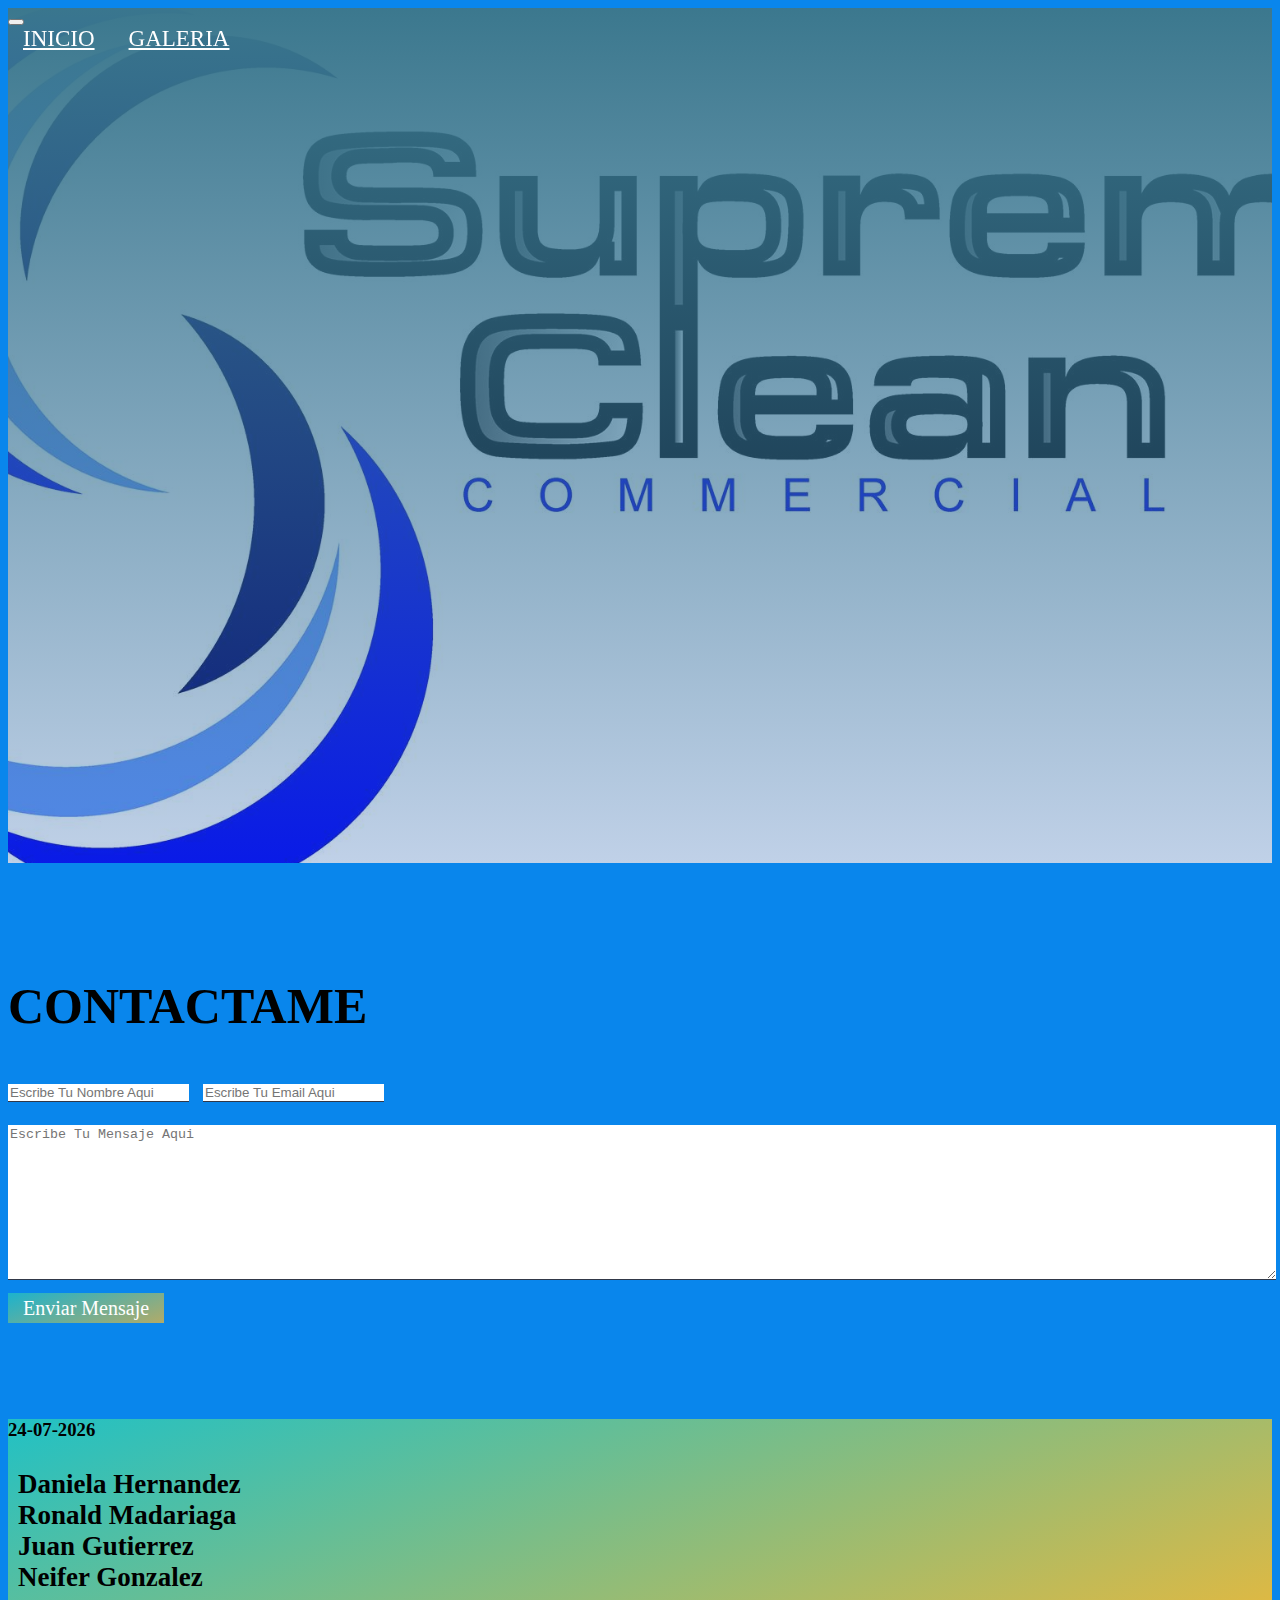
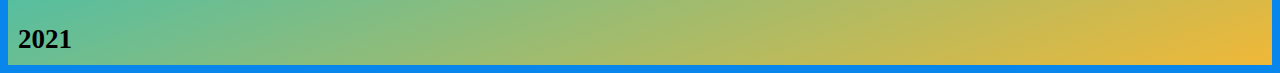
==== contacto.html @ 5516dc71 "Versión 1" ====
<!doctype html>
<html lang="en">

<head>
    <title>CONTACTO</title>
    <!-- Required meta tags -->
    <meta charset="utf-8">
    <meta name="viewport" content="width=device-width, initial-scale=1, shrink-to-fit=no">

    <!-- Bootstrap CSS -->
    <link rel="stylesheet" href="https://stackpath.bootstrapcdn.com/bootstrap/4.5.0/css/bootstrap.min.css"
        integrity="sha384-9aIt2nRpC12Uk9gS9baDl411NQApFmC26EwAOH8WgZl5MYYxFfc+NcPb1dKGj7Sk" crossorigin="anonymous">
    <link href="https://cdn.jsdelivr.net/npm/bootstrap@5.1.0/dist/css/bootstrap.min.css" rel="stylesheet"
        integrity="sha384-KyZXEAg3QhqLMpG8r+8fhAXLRk2vvoC2f3B09zVXn8CA5QIVfZOJ3BCsw2P0p/We" crossorigin="anonymous">
    <link rel="stylesheet" href="css/estilos.css">
</head>

<body>

    <header class="Header">
        <div class="bg-dark bg-dark1" id="mecSoc">
            <div class="container">
                <nav class="navbar navbar-expand-lg navbar-light bg-transparent">
                    <button class="navbar-toggler" type="button" data-toggle="collapse"
                        data-target="#navbarNavAltMarkup" aria-controls="navbarNavAltMarkup" aria-expanded="false"
                        aria-label="Toggle navigation">
                        <span class="navbar-toggler-icon"></span>
                    </button>
                    <div class="collapse navbar-collapse" id="navbarNavAltMarkup">
                        <div class="navbar-nav d-flex justify-content-center w-100">
                            <a class="nav-link active" aria-current="page" href="index.html">INICIO</a>
                            <a class="nav-link active" aria-current="page" href="galeria.html">GALERIA</a>
                        </div>
                    </div>
                </nav>
            </div>
        </div>

    </header>

    <section class="Contacto container">
        <h1 class="text-center">CONTACTAME</h1>
        <form class="fromCont" action="">
            <div class="row d-flex justify-content-between">
                <input class="form-control col-sm-12 col-md-6" placeholder="Escribe Tu Nombre Aqui" type="text">
                <input class="form-control col-sm-12 col-md-5" placeholder="Escribe Tu Email Aqui" type="email">
                <textarea class="form-control col-md-12" placeholder="Escribe Tu Mensaje Aqui"></textarea>
                <a href="" class="col-md-2">Enviar Mensaje</a>
            </div>
        </form>
    </section>

    <footer class="Foot">
        <div class="text-center">
            <h3 id="ejecucion"></h3>
                    <h4>Daniela Hernandez<br>
                        Ronald Madariaga<br>
                        Juan Gutierrez<br>
                        Neifer Gonzalez<br> <br>
                        2021
                    </h4>
            <div>
    </footer>

    <script src="https://code.jquery.com/jquery-3.5.1.slim.min.js"
        integrity="sha384-DfXdz2htPH0lsSSs5nCTpuj/zy4C+OGpamoFVy38MVBnE+IbbVYUew+OrCXaRkfj"
        crossorigin="anonymous"></script>
    <script src="https://cdn.jsdelivr.net/npm/popper.js@1.16.0/dist/umd/popper.min.js"
        integrity="sha384-Q6E9RHvbIyZFJoft+2mJbHaEWldlvI9IOYy5n3zV9zzTtmI3UksdQRVvoxMfooAo"
        crossorigin="anonymous"></script>
    <script src="https://stackpath.bootstrapcdn.com/bootstrap/4.5.0/js/bootstrap.min.js"
        integrity="sha384-OgVRvuATP1z7JjHLkuOU7Xw704+h835Lr+6QL9UvYjZE3Ipu6Tp75j7Bh/kR0JKI"
        crossorigin="anonymous"></script>
    <script src="js/Jscrip.js"></script>
</body>

</html>
---- css/estilos.css ----
body{
    background-color: #0986ec;
    position: relative;
}

.Header{
    width: 100%;
    height: 95vh;
    background-image: linear-gradient(180deg, #3a778d, #1e59b341 100%), url(../img/index.jpeg);
    background-repeat: no-repeat;
    background-position: center;
    background-size: cover;
    background-attachment: fixed;
    position: relative;
    overflow: hidden;
}

.bg-dark{
    background-color: #393e46 !important;
    position: fixed;
    z-index: 100;
    width: 100%;
}

.bg-dark1{
    background-color:#393e46 ;
    position: fixed;
    z-index: 100;
    width: 100%;
    border-bottom: 2px solid #fdbb2d;
}

@media (min-width: 768px){
    .bg-dark{
        background-color: transparent !important;
    }
}

.navbar a{
    color: #fff !important;
    font-family:'MuseoModerno';
    text-align: center;
    font-size: 23px;
    padding: 4px 15px;
}

.navbar a:hover{
    background: linear-gradient(160deg, #22c2c3 0%, #fdbb2d 100%);
    border-radius: 5%;
}

.Text-hero{
    height: 550px;
    color: #fff;
    font-family: 'Rajdhani';
    padding-top: 190px;
}

.Text-hero h3,h5{
    font-size: 70px;
    letter-spacing: .2em;
    /* font-weight: bold; */
    display: flex;
}

@media (max-width: 500px){
    .Text-hero h3,h5{
        font-size: 47px;
    }
}

.Text-hero a{
    font-family: 'Montserrat';
    color: #fff;
    font-size: 23px;
    padding: 5px 10px;
    text-decoration: none;
    border-radius: 5px;
    background: linear-gradient(160deg, #22c3c3bb 0%, #fdbb2db0 100%);
}

.Text-hero a:hover{
    background: linear-gradient(160deg, #22c2c3 0%, #fdbb2d 100%);
}

.svg-hero{
    position: absolute;
    bottom: 0;
    left: 0;
    width: 100%;
}

/* Fin del Header  */

.Perfil{
    background-color: #00c975;
    padding-top: 80px;
    padding-bottom: 80px;
    text-align: center;
}

.Perfil h1{
    font-family: 'MuseoModerno';
    font-size: 50px;
    padding-bottom: 13px;
}

.Perfil h3{
    font-family: 'Rajdhani';
    font-size: 35px;
    padding-bottom: 13px;
    letter-spacing: 7px;
}

.Perfil p{
    font-family: 'Montserrat';
    font-size: 22px;
    font-weight: 500;
}
/* fin seccion Perfil */

.Galeria {
    padding-top: 80px;
    padding-bottom: 80px;
    color: #f5f5f5;
    background-color: #0099e0;
}

.Galeria h2{
    font-family: 'MuseoModerno';
    font-size: 50px;
    padding-bottom: 7px;
}

.Galeria h4{
    font-family: 'Montserrat';
    font-size: 22px;
    font-weight: 500;
    padding-bottom: 10px;
}

.Galeria .col-lg-4{
    margin: 0 !important;
    padding: 3px;
    transition: 0.2s linear;
}

.Galeria .col-lg-4:hover{
    transform: scale(1.05);
    transition: 0.2s linear;
    z-index: 1;
}

.Galeria .row img{
    width: 100%;
    height: 250px;
}

/*  fin Seccion Galeria  */

.Contacto{
     padding-top: 80px;
     padding-bottom: 80px;
}

.Contacto h1{
    font-family: 'MuseoModerno' ;
    font-size: 50px;
    padding-bottom: 15px;
}

.Contacto input{
    margin-bottom: 23px;
    border: none;
    border-radius: 0;
    box-shadow: none !important;
    border-bottom: 1px solid #313848;
    margin-right: 10px;
}

.Contacto textarea{
    margin-bottom: 13px;
    border: none;
    border-bottom: 1px solid #313848;
    box-shadow: none !important;
    min-height: 150px;
    max-height: 150px;
    width: 100%;
    resize: vertical;
}

.Contacto a{
    color: #fff;
    font-family: 'Montserrat';
    font-size: 20px;
    padding: 4px 15px;
    text-align: center;
    background: linear-gradient(160deg, #22c3c3bb 0%, #fdbb2db0 100%);
    text-decoration: none;
}

.Contacto a:hover{
    background: linear-gradient(160deg, #22c3c3f6 0%, #fdbb2df1 100%);
}

/* Fin Seccion Contacto  */

.Foot{
    background: linear-gradient(160deg, #22c3c3f6 0%, #fdbb2df1 100%);
}

.Foot h4{
    font-family: 'MuseoModerno';
    padding: 10px;
    font-size: 27px;
    font-weight: 900;
    margin: 0;
    overflow: hidden;
}
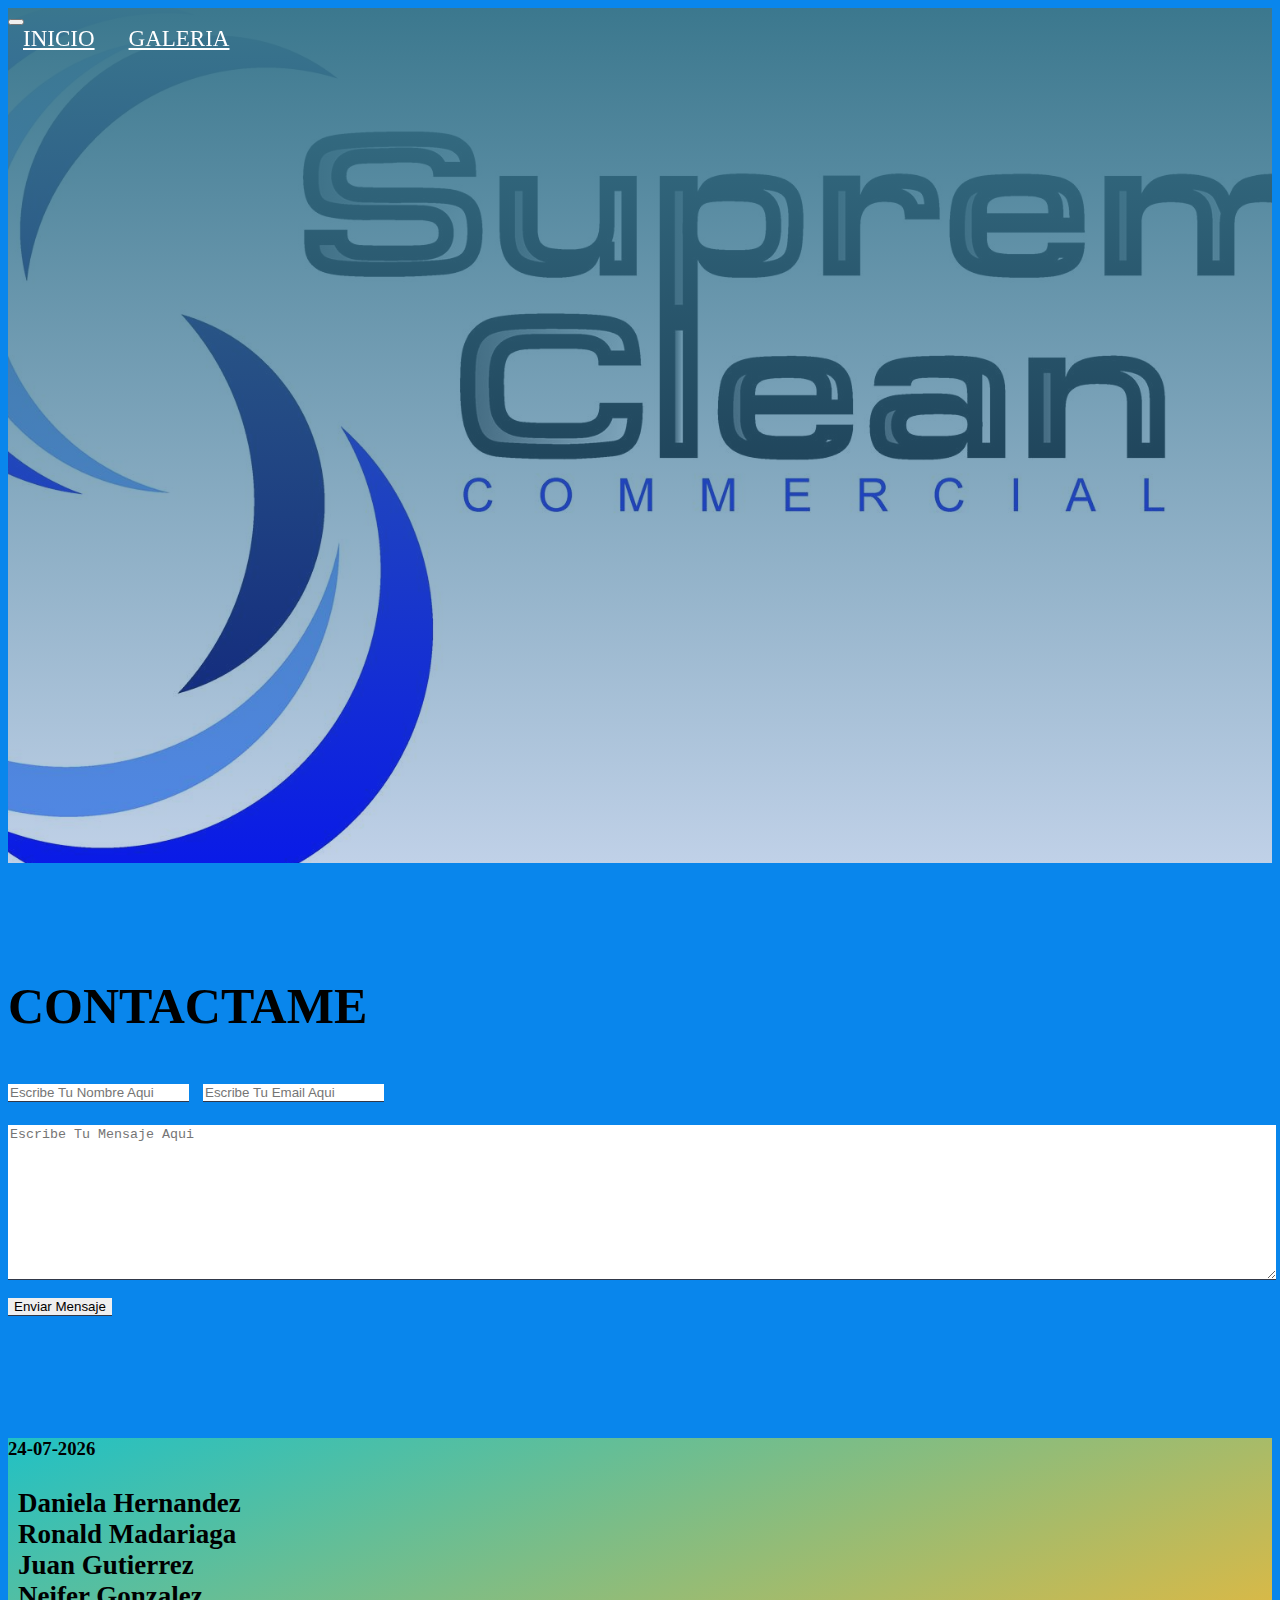
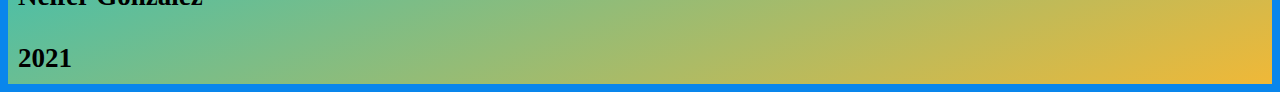
==== commit afb83e06: "Versión 2" ====
--- a/contacto.html
+++ b/contacto.html
@@ -40,15 +40,16 @@
 
     <section class="Contacto container">
         <h1 class="text-center">CONTACTAME</h1>
-        <form class="fromCont" action="">
+        <form class="fromCont" action="" id="formulario">
             <div class="row d-flex justify-content-between">
-                <input class="form-control col-sm-12 col-md-6" placeholder="Escribe Tu Nombre Aqui" type="text">
-                <input class="form-control col-sm-12 col-md-5" placeholder="Escribe Tu Email Aqui" type="email">
-                <textarea class="form-control col-md-12" placeholder="Escribe Tu Mensaje Aqui"></textarea>
-                <a href="" class="col-md-2">Enviar Mensaje</a>
+                <input class="form-control col-sm-12 col-md-6" placeholder="Escribe Tu Nombre Aqui" type="text" id="usuario">
+                <input class="form-control col-sm-12 col-md-5" placeholder="Escribe Tu Email Aqui" type="email" id="correo">
+                <textarea class="form-control col-md-12" placeholder="Escribe Tu Mensaje Aqui" id="mensaje"></textarea>
+                <input href="" class="col-md-2" type="submit" value="Enviar Mensaje">
             </div>
         </form>
     </section>
+
 
     <footer class="Foot">
         <div class="text-center">
@@ -58,8 +59,8 @@
                         Juan Gutierrez<br>
                         Neifer Gonzalez<br> <br>
                         2021
-                    </h4>
-            <div>
+                    </h4>   
+                </div>
     </footer>
 
     <script src="https://code.jquery.com/jquery-3.5.1.slim.min.js"
